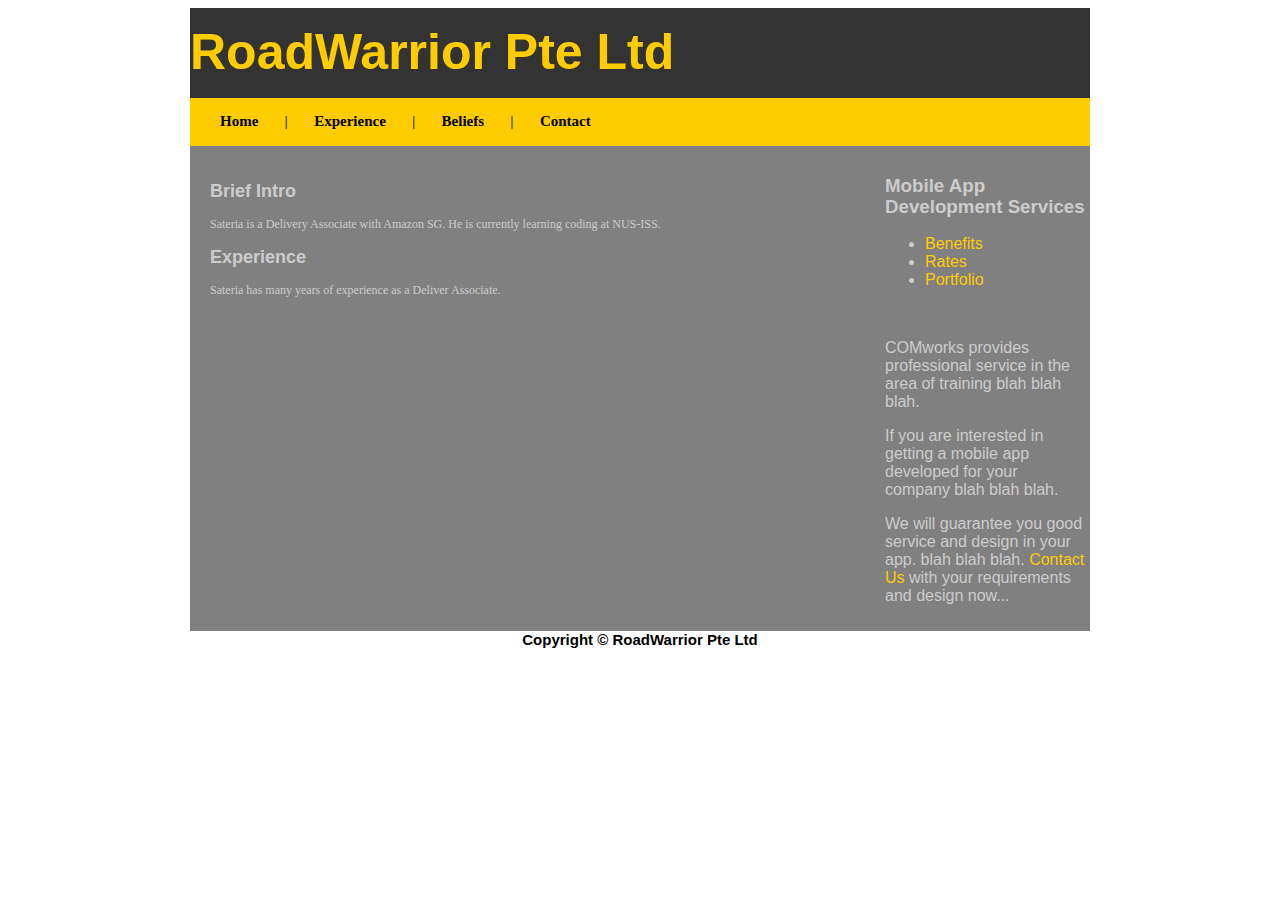
==== index.html @ d7676be2 "my first webpage" ====
<!doctype html>
<html lang=en>
    <head>
          <meta charset="utf-8">
          <title>My First HTML5 Web Page</title>

          <link rel="stylesheet"  href="./css/style01.css">
    </head>
    <body>
          <div id="wrapper">
                <header>
                       <h1>RoadWarrior Pte Ltd</h1>
                </header>
                <nav>
                    <a href="#">Home</a> &nbsp;&nbsp;&nbsp;&nbsp;&nbsp; | &nbsp;&nbsp;&nbsp;&nbsp;&nbsp;
                    <a href="#">Experience</a> &nbsp;&nbsp;&nbsp;&nbsp;&nbsp; | &nbsp;&nbsp;&nbsp;&nbsp;&nbsp;
                    <a href="#">Beliefs</a> &nbsp;&nbsp;&nbsp;&nbsp;&nbsp; | &nbsp;&nbsp;&nbsp;&nbsp;&nbsp;
                    <a href="contact.html">Contact</a>
                </nav>

                <article>
                    <section>
                         <h2>Brief Intro</h2>
                         <p>
                             Sateria is a Delivery Associate with Amazon SG. He is currently learning coding at
                             NUS-ISS. 
                         </p>
                         </h2>
                    </section>

                    <section>
                         <h2>Experience</h2>
                             <p>
                                 Sateria has many years of experience as a Deliver Associate.
                             </p>
                         </h2>
                    </section>
                </article>

                <aside>
                    <h3>Mobile App Development Services</h3>
                    <ul>
                        <li><a href="#">Benefits</a></li>
                        <li><a href="#">Rates</a></li>
                        <li><a href="#">Portfolio</a></li>
                    </ul>   
                    <br>
                    <p>COMworks provides professional service in the area of training
                        blah blah blah.
                    </p> 
                    <p>If you are interested in getting a mobile app developed for your company 
                        blah blah blah.
                    </p>
                    <p>We will guarantee you good service and design in your app.
                        blah blah blah.
                        <a href="#">Contact Us</a> with your requirements and design now...
                    </p>
                </aside>

                <footer>
                    Copyright &copy; RoadWarrior Pte Ltd
                </footer>
          </div>
    </body>
</html>
---- css/style01.css ----
#wrapper {
    background-color: #333;
    float: inherit;
    width: 900px;
    position: relative;
    margin: 0 auto 0 auto;
}

header {
    float: left;
    width: 900px;
    height: 90px;
    background-color: #333;
    color: #fc0;
    font-size: 25px;
    font-family: Arial, Helvetica, sans-serif;
}
 
h1, h2, h3 {
    font-family: Arial, Helvetica, sans-serif;
    line-height: 21px;
}

nav {
    float: left;
    width: 870px;
    height: 30px;
    background-color: #fc0;
    font-family: 'Times New Roman', Times, serif;
    font-weight: bold;
    font-size: 15px;
    color: #333;
    padding: 15px 0px 3px 30px
}

nav a {
    color: #000;
    text-decoration: none;
}

nav a:hover {
    color: blue;
    text-decoration: underline;
}

a {
    color: #fc0;
    text-decoration: none;
}

a:hover {
    text-decoration: underline;
}

article {
    float: left;
    width: 650px;
    background-color: gray;
    font-family: 'Times New Roman', Times, serif;
    font-style: normal;
    font-size: 12px;
    color: #ccc;
    padding: 20px 20px 20px 20px;
    height: 445px;
}

section {

}

aside {
    float: left;
    width: 200px;
    background-color: gray;
    font-family: Arial, Helvetica, sans-serif;
    font-style: normal;
    font-size: 16px;
    color: #ccc;
    padding: 10px 5px 10px 5px;
}

footer {
    background-color: #fff;
    text-align: center;
    font-family: 'Segoe UI', Tahoma, Geneva, Verdana, sans-serif;
    font-weight: bold;
    font-size: 15px;
}


/* contact form */

.contact_form h2, .contact_form label {
    font-family: 'Times New Roman', Times, serif;
    font-weight: bold;
}

.contact_form ul {
    width: 100%;
    list-style-type: none;
    list-style-position: outside;
    margin: 0px;
    padding: 0px;
}

.contact_form li {
    padding: 12px;
    border-bottom: 1px solid #eee;
    position: relative;
}

.required_notification, .form_hint {
    font-size: 10px;
}

*:focus {
    outline: none;
}

.contact_form label {
    width: 130px;
    display: inline-block;
    vertical-align: top;
}

.contact_form input {
    width: 220px;
    height: 20px;
}

.contact_form textarea {
    width: 300px;
}

.contact_form button {
    margin-left: 135px;
}

.contact_form input, .contact_form textarea {
    border: 1px solid #aaa;
    box-shadow: 0px 0px 3px #ccc, 0px 10px 15px #eee inset;
    border-radius: 5px;
    padding-right: 30px;
    -moz-transition: padding .2s;
    -webkit-transition: padding .2s;
    -o-transition: padding .2s;
    transition: .2s;
} 

.contact_form input:focus, .contact_form textarea:focus {
    background: #fff;
    border: 1px solid #555;
    box-shadow: 0px 0px 3px #aaa;
    padding-right: 70px;
}

.contact_form input:required, .contact_form textarea:required {
    background: #fff url('../images/red_asterisk.png') no-repeat 98% center;
}

.contact_form input:valid, .contact_form textarea:valid {
    background: #fff url('../images/valid.png') no-repeat 98% center;
    box-shadow: 0 0 5px #5cd053;
    border-color: greenyellow;
}

.contact_form input:invalid, .contact_form textarea:invalid {
    background: #fff url('../images/invalid.png') no-repeat 98% center;
    box-shadow: 0 0 5px #b03535;
    border-color: red;
}

button.submit {
    background-color: lightblue;
    border-radius: 3px;
    -webkit-border-radius: 3px;
    -moz-border-radius: 3px;
    border: 1px solid #509111;
    color: #000;
    font-weight: bold;
}

button.submit:hover {
    cursor: pointer;
}

button.submit:active {
    background-color: blue;
    border-radius: 3px;
    -webkit-border-radius: 3px;
    -moz-border-radius: 3px;
    border: 1px solid purple;
    color: #000;
    font-weight: bold;
}

.form_hint {
    background: #d45252;
    border-radius: 3px 3px 3px 3px;
    color: yellow;
    margin-left: 5px;
    padding: 1px 5px;
    position: absolute;
    display: none;
}

.form_hint::before {
    content:"\25C0";
    position: absolute;
    color: #d45252;
    top: 1px;
    left: -6px;
}

.contact_form input:focus + .form_hint {
    display: inline;
}

.contact_form input:required:valid + .form_hint {
    background: #28921f;
    display: none;
}

.contact_form input:required:valid + .form_hint::before {
    color:#28921f;
}
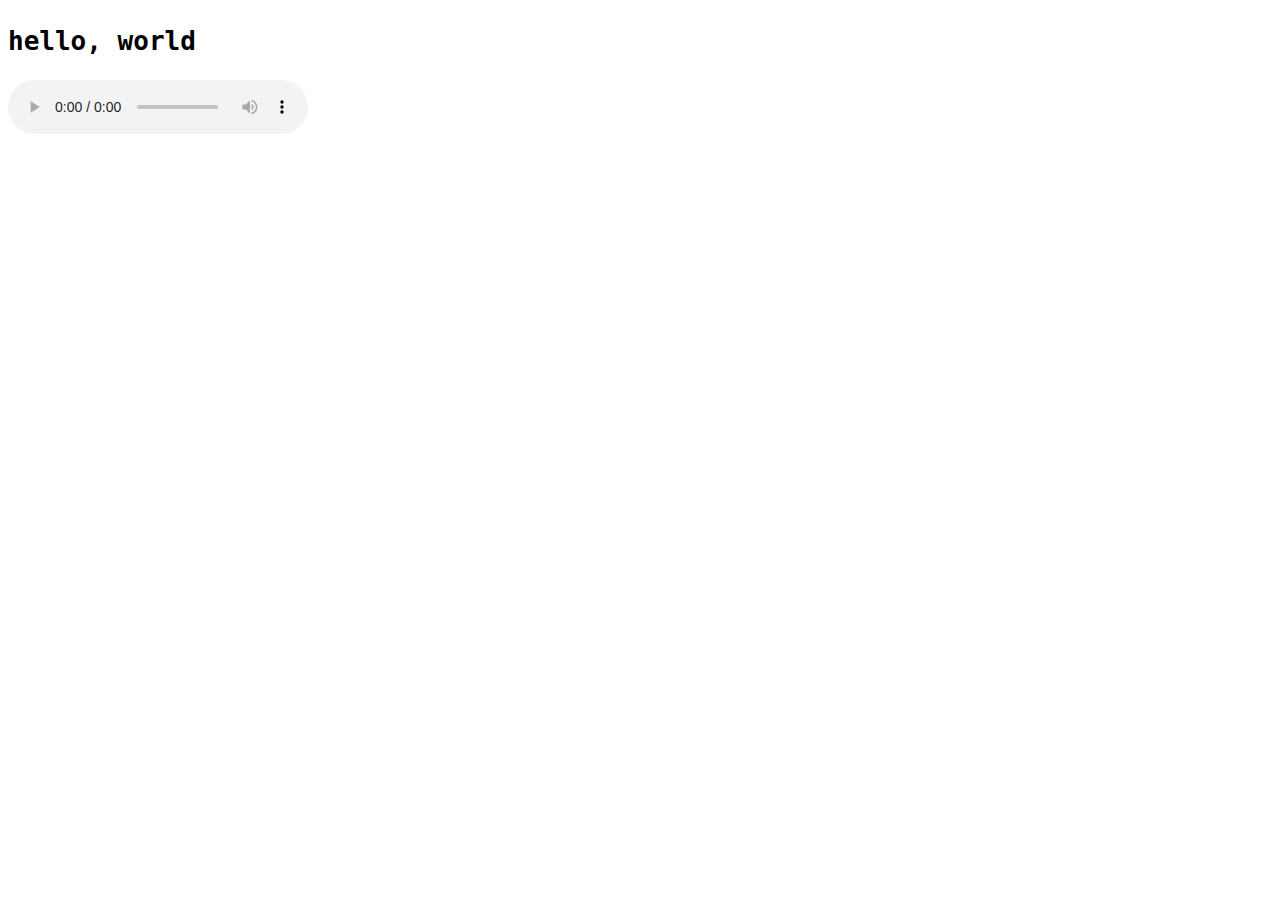
==== commit 784e4527: "my first webpage" ====
--- a/index.html
+++ b/index.html
@@ -1,65 +1,24 @@
 <!doctype html>
-<html lang=en>
-    <head>
-          <meta charset="utf-8">
-          <title>My First HTML5 Web Page</title>
+<html lang="en">
 
-          <link rel="stylesheet"  href="./css/style01.css">
-    </head>
-    <body>
-          <div id="wrapper">
-                <header>
-                       <h1>RoadWarrior Pte Ltd</h1>
-                </header>
-                <nav>
-                    <a href="#">Home</a> &nbsp;&nbsp;&nbsp;&nbsp;&nbsp; | &nbsp;&nbsp;&nbsp;&nbsp;&nbsp;
-                    <a href="#">Experience</a> &nbsp;&nbsp;&nbsp;&nbsp;&nbsp; | &nbsp;&nbsp;&nbsp;&nbsp;&nbsp;
-                    <a href="#">Beliefs</a> &nbsp;&nbsp;&nbsp;&nbsp;&nbsp; | &nbsp;&nbsp;&nbsp;&nbsp;&nbsp;
-                    <a href="contact.html">Contact</a>
-                </nav>
+<head>
+    <meta charset="UTF-8">
+    <meta name="viewport" content="width=device-width, initial-scale=1.0">
+    <meta http-equiv="X-UA-Compatible" content="ie=edge">
+    <title>Document</title>
+</head>
 
-                <article>
-                    <section>
-                         <h2>Brief Intro</h2>
-                         <p>
-                             Sateria is a Delivery Associate with Amazon SG. He is currently learning coding at
-                             NUS-ISS. 
-                         </p>
-                         </h2>
-                    </section>
+<body>
 
-                    <section>
-                         <h2>Experience</h2>
-                             <p>
-                                 Sateria has many years of experience as a Deliver Associate.
-                             </p>
-                         </h2>
-                    </section>
-                </article>
+    <h1>
+        <code>hello, world</code>
+    </h1>
 
-                <aside>
-                    <h3>Mobile App Development Services</h3>
-                    <ul>
-                        <li><a href="#">Benefits</a></li>
-                        <li><a href="#">Rates</a></li>
-                        <li><a href="#">Portfolio</a></li>
-                    </ul>   
-                    <br>
-                    <p>COMworks provides professional service in the area of training
-                        blah blah blah.
-                    </p> 
-                    <p>If you are interested in getting a mobile app developed for your company 
-                        blah blah blah.
-                    </p>
-                    <p>We will guarantee you good service and design in your app.
-                        blah blah blah.
-                        <a href="#">Contact Us</a> with your requirements and design now...
-                    </p>
-                </aside>
+    <audio controls>
+        <source src="kaze.mp3" type="audio/mpeg">
+            Your browser does not support the audio element.
+    </audio>
+    
+</body>
 
-                <footer>
-                    Copyright &copy; RoadWarrior Pte Ltd
-                </footer>
-          </div>
-    </body>
 </html>